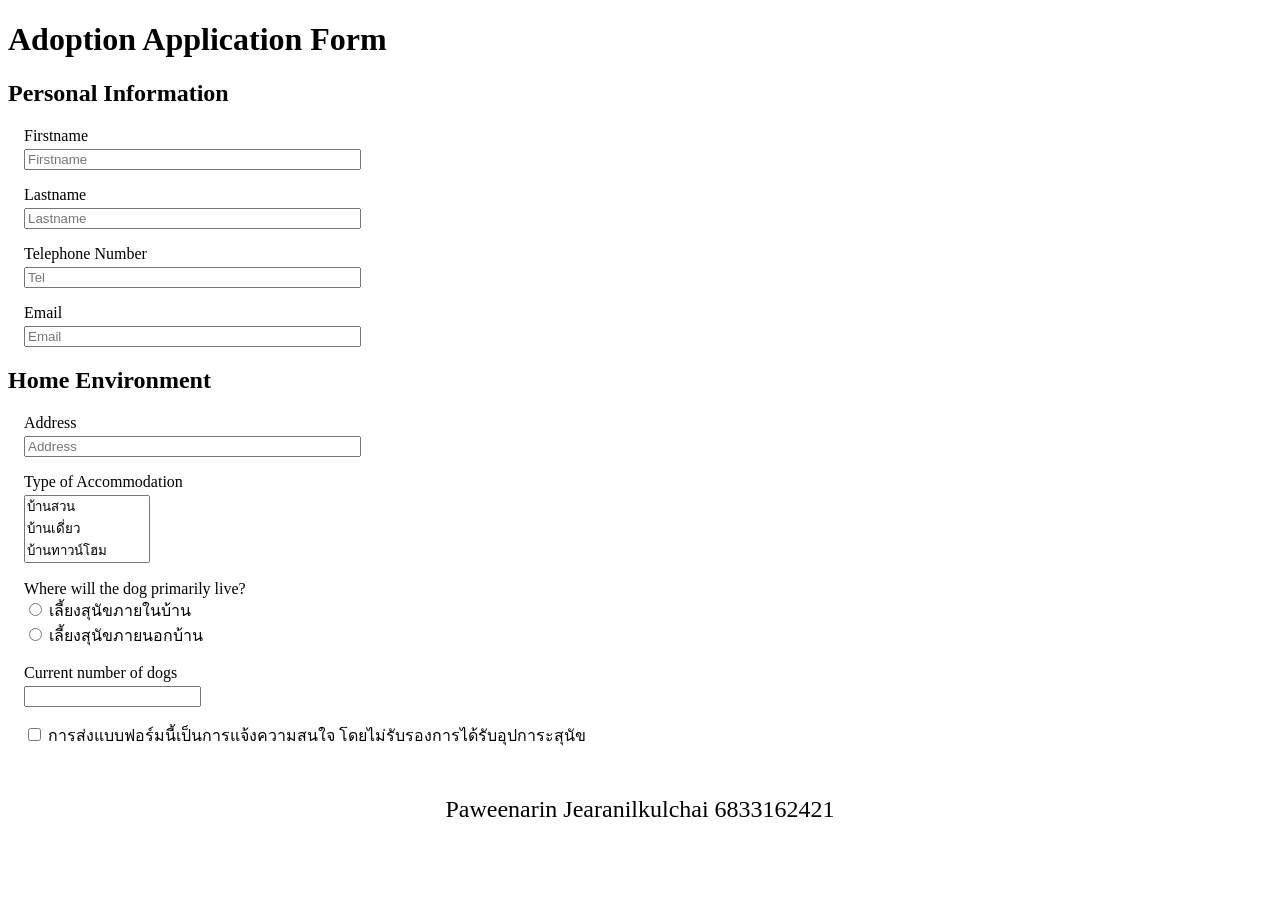
==== adoptme.html @ b0667539 "initial commit" ====
<!DOCTYPE html>
<html>
    <head>
        <title>Information</title>
        <link rel="stylesheet" href="style.css"> 
    </head>
    <body>
        <h1>Adoption Application Form</h1>
        <form>
        <h2>Personal Information</h2>
            <div class="formbox">
                <label for="firstname">Firstname</label>
                <input type="text" id="firstname" name="firstname" size="40" placeholder="Firstname">
            </div>
            <div class="formbox">
                <label for="lastname">Lastname</label>
                <input type="text" id="lastname" name="lastname" size="40" placeholder="Lastname">
            </div>
            <div class="formbox">
                <label for="tel">Telephone Number</label>
                <input type="tel" id="tel" name="tel" size="40" placeholder="Tel">
            </div>
            <div class="formbox">
                <label for="email">Email</label>
                <input type="email" id="email" name="email" size="40" placeholder="Email">
            </div>
        <h2>Home Environment</h2>
            <div class="formbox">
                <label for="address">Address</label>
                <input type="text" id="address" name="address" size="40" placeholder="Address">
            </div>
            <div class="formbox">
                <label for="accommodation">Type of Accommodation</label>
                <select id="accommodation" name="accommodation" size="3">
                    <option value="garden">บ้านสวน</option>
                    <option value="detached">บ้านเดี่ยว</option>
                    <option value="townhome">บ้านทาวน์โฮม</option>
                    <option value="condo">คอนโดมิเนียม/หอพัก</option>
                </select>
            </div>
            <div class="inlinebox">
                <label>Where will the dog primarily live?</label>
                <div>
                    <input type="radio" id="indoor" name="living_place" value="indoor">
                    <label for="indoor">เลี้ยงสุนัขภายในบ้าน</label>
                </div>
                <div>
                    <input type="radio" id="outdoor" name="living_place" value="outdoor">
                    <label for="outdoor">เลี้ยงสุนัขภายนอกบ้าน</label>
                </div>
            </div>
            <div class="formbox">
                <label for="dogs_amount">Current number of dogs</label>
                <input type="number" id="dogs_amount" name="dogs_amount" min="0">
            </div>
            <div class="inlinebox">
                <input type="checkbox" id="agreement" name="agreement">
                <label for="agreement">การส่งแบบฟอร์มนี้เป็นการแจ้งความสนใจ โดยไม่รับรองการได้รับอุปการะสุนัข</label>
            </div>
        </form>
        <p class="student_info" id="adoptme">Paweenarin Jearanilkulchai 6833162421</p>
    </body>
</html>
---- style.css ----
.button {
    background-color: black;
    color: white;
    text-decoration: none;
    padding: 8px;
    border-radius: 8px;
    border: none;
}

.button:hover {
    background-color: greenyellow;
    color: black;
}

.dogs_info {
    display: flex;
    flex-wrap: wrap;
}

.dog_info {
    margin: 1em;
}

.dog_pic {
    width: 20em;
    height: 20em;
    object-fit: cover;
    margin-bottom: 8px;
}

.formbox {
    margin: 1em;
}

.formbox label {
    display: block;
    margin-bottom: 4px;
}

.inlinebox {
    margin: 1em;
}

.student_info {
    margin-top: 2em;
    font-size: 1.5em;
}

#adoptme {
    text-align: center;
}
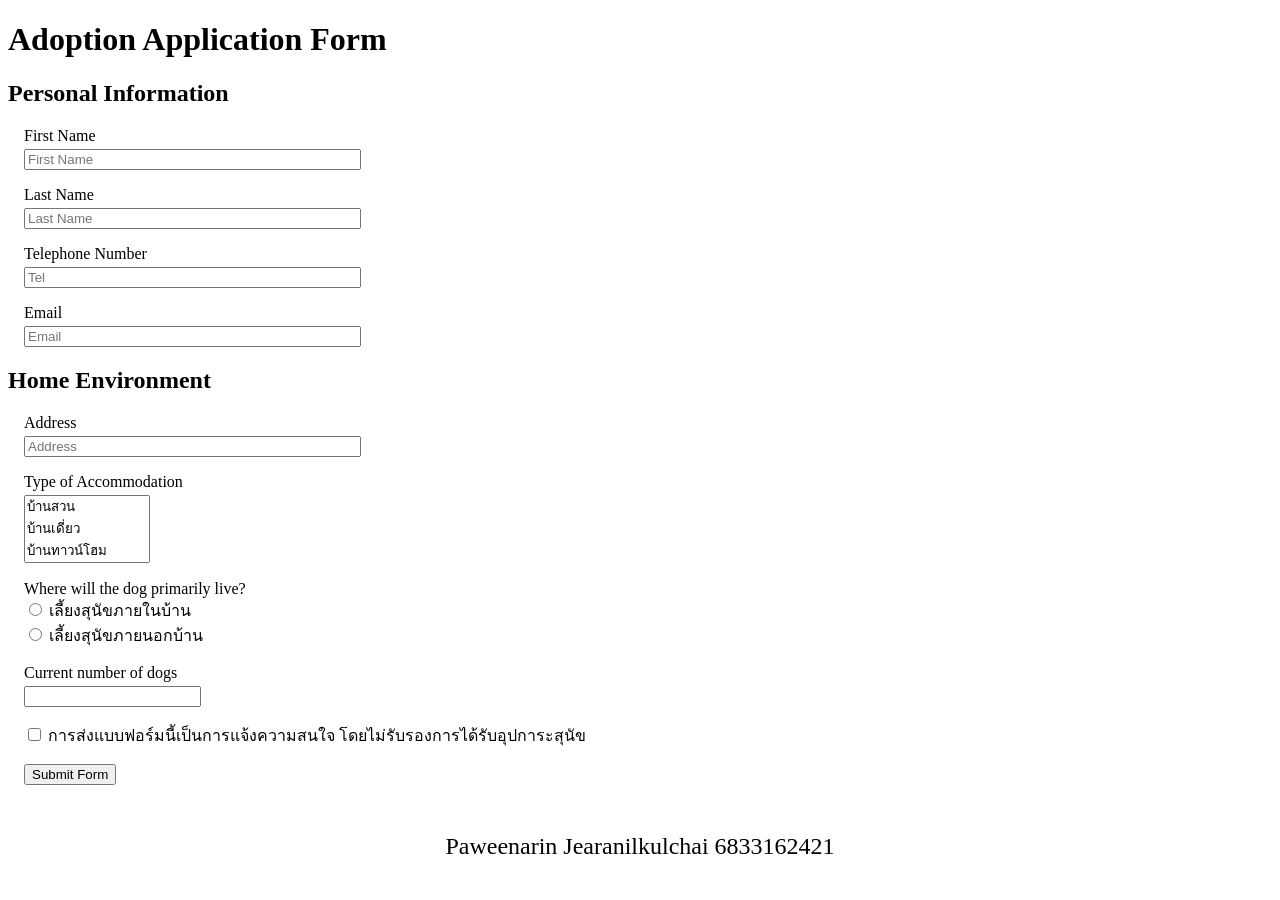
==== commit 5b3e7f27: "add adoptme.js" ====
--- a/adoptme.html
+++ b/adoptme.html
@@ -3,18 +3,19 @@
     <head>
         <title>Information</title>
         <link rel="stylesheet" href="style.css"> 
+        <script src="adoptme.js"></script>
     </head>
     <body>
         <h1>Adoption Application Form</h1>
         <form>
         <h2>Personal Information</h2>
             <div class="formbox">
-                <label for="firstname">Firstname</label>
-                <input type="text" id="firstname" name="firstname" size="40" placeholder="Firstname">
+                <label for="firstname">First Name</label>
+                <input type="text" id="firstName" name="firstName" size="40" placeholder="First Name">
             </div>
             <div class="formbox">
-                <label for="lastname">Lastname</label>
-                <input type="text" id="lastname" name="lastname" size="40" placeholder="Lastname">
+                <label for="lastname">Last Name</label>
+                <input type="text" id="lastName" name="lastName" size="40" placeholder="Last Name">
             </div>
             <div class="formbox">
                 <label for="tel">Telephone Number</label>
@@ -41,22 +42,25 @@
             <div class="inlinebox">
                 <label>Where will the dog primarily live?</label>
                 <div>
-                    <input type="radio" id="indoor" name="living_place" value="indoor">
+                    <input type="radio" id="indoor" name="livingPlace" value="indoor">
                     <label for="indoor">เลี้ยงสุนัขภายในบ้าน</label>
                 </div>
                 <div>
-                    <input type="radio" id="outdoor" name="living_place" value="outdoor">
+                    <input type="radio" id="outdoor" name="livingPlace" value="outdoor">
                     <label for="outdoor">เลี้ยงสุนัขภายนอกบ้าน</label>
                 </div>
             </div>
             <div class="formbox">
-                <label for="dogs_amount">Current number of dogs</label>
-                <input type="number" id="dogs_amount" name="dogs_amount" min="0">
+                <label for="dogsAmount">Current number of dogs</label>
+                <input type="number" id="dogsAmount" name="dogsAmount" min="0">
             </div>
             <div class="inlinebox">
                 <input type="checkbox" id="agreement" name="agreement">
                 <label for="agreement">การส่งแบบฟอร์มนี้เป็นการแจ้งความสนใจ โดยไม่รับรองการได้รับอุปการะสุนัข</label>
             </div>
+            <div class="inlinebox">
+                <input type="submit" value="Submit Form" onclick="return check();">
+            </div>
         </form>
         <p class="student_info" id="adoptme">Paweenarin Jearanilkulchai 6833162421</p>
     </body>
--- a/style.css
+++ b/style.css
@@ -1,4 +1,5 @@
 .button {
+    display: inline-block; 
     background-color: black;
     color: white;
     text-decoration: none;
@@ -8,7 +9,7 @@
 }
 
 .button:hover {
-    background-color: greenyellow;
+    background-color: rgb(47, 231, 255);
     color: black;
 }
 
@@ -26,6 +27,14 @@
     height: 20em;
     object-fit: cover;
     margin-bottom: 8px;
+}
+
+.info_table {
+    width: 20em;
+}
+
+.dog_name {
+    background-color: rgb(47, 231, 255);
 }
 
 .formbox {
